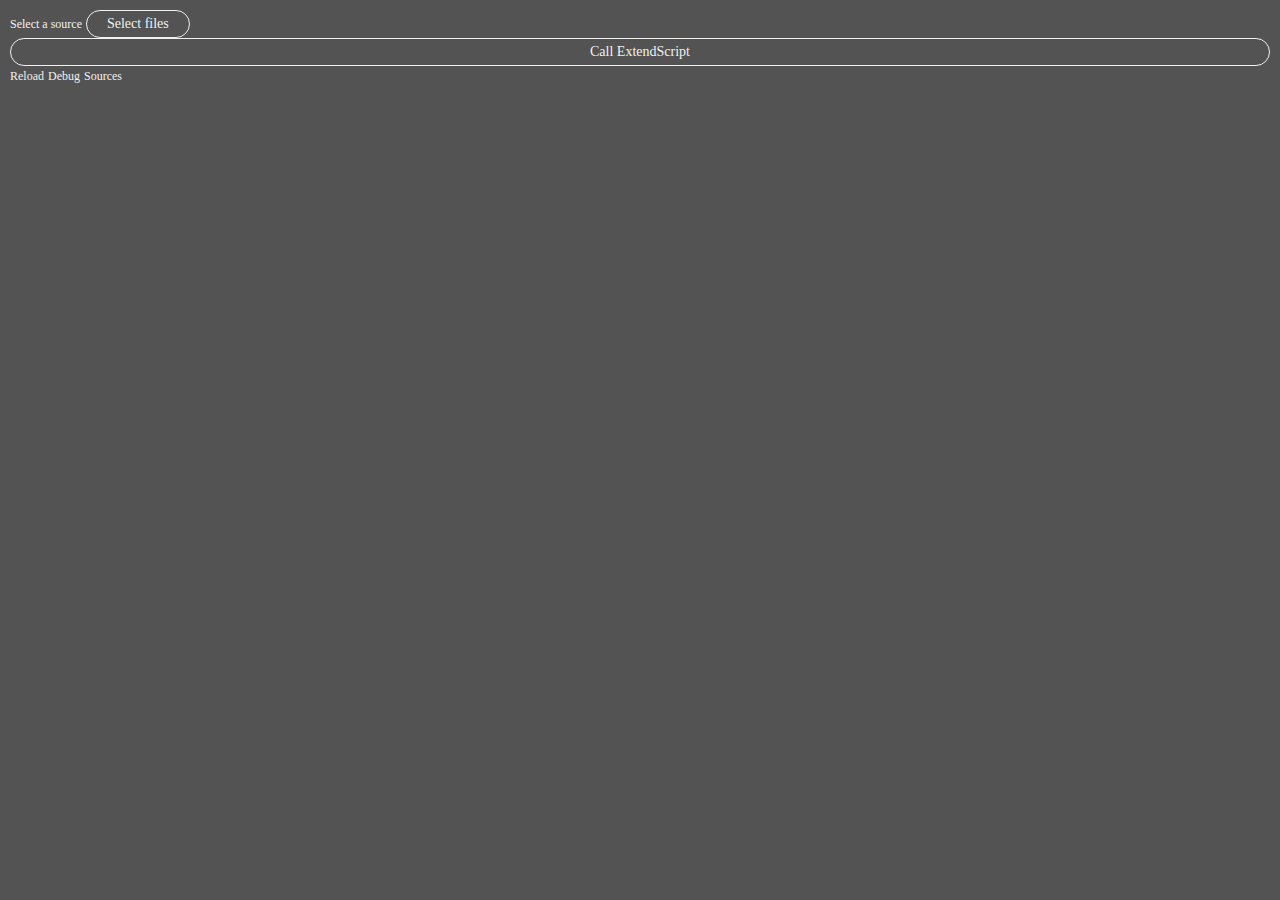
==== index.html @ 76697212 "Initial commit" ====
<!doctype html>
<html>
<head>
<meta charset="utf-8">
        
<link id="ccstyleTheme" href="css/styles-dark.css" rel="stylesheet" type="text/css" />
<link id="hostStyle" rel="stylesheet" href="css/styles.css"/>

<title></title>
</head>

<body require-nodejs class="hostElt">

    <div id="content">        
        
        <div>
            <span id="input_name">Select a source</span>
            <button id="input_file">Select files</button>         
            <button id="btn_test" class="btn-big ccstyle hostFontSize">Call ExtendScript</button>                
        </div>   
        
    </div>
    
    <!-- These are debugging shortcuts.  Class debuglink items only appear in debug mode  -->
    <span class="debuglink" id="reload">Reload</span>
    <span class="debuglink" id="debug">Debug</span>
    <span class="debuglink" id="sources">Sources</span>
    
    <script src="js/libs/CSInterface.js"></script>
    <script src="js/libs/jquery-2.0.2.min.js"></script>

    <script src="js/themecolors.js"></script>
    <script src="js/main.js"></script>
       
</body>
</html>
---- css/styles-dark.css ----
/*
 * Copyright (c) 2015 Adobe Systems Incorporated. All rights reserved.
 *
 * Permission is hereby granted, free of charge, to any person obtaining a
 * copy of this software and associated documentation files (the "Software"),
 * to deal in the Software without restriction, including without limitation
 * the rights to use, copy, modify, merge, publish, distribute, sublicense,
 * and/or sell copies of the Software, and to permit persons to whom the
 * Software is furnished to do so, subject to the following conditions:
 *
 * The above copyright notice and this permission notice shall be included in
 * all copies or substantial portions of the Software.
 *
 * THE SOFTWARE IS PROVIDED "AS IS", WITHOUT WARRANTY OF ANY KIND, EXPRESS OR
 * IMPLIED, INCLUDING BUT NOT LIMITED TO THE WARRANTIES OF MERCHANTABILITY,
 * FITNESS FOR A PARTICULAR PURPOSE AND NONINFRINGEMENT. IN NO EVENT SHALL THE
 * AUTHORS OR COPYRIGHT HOLDERS BE LIABLE FOR ANY CLAIM, DAMAGES OR OTHER
 * LIABILITY, WHETHER IN AN ACTION OF CONTRACT, TORT OR OTHERWISE, ARISING
 * FROM, OUT OF OR IN CONNECTION WITH THE SOFTWARE OR THE USE OR OTHER
 * DEALINGS IN THE SOFTWARE.
 *
 */
/* DO NOT EDIT THIS FILE.  It is generated from other sources */

/*Settings*/
:root {
    /* todo (jwyles): maybe we can scope things to their actual contents eg button {
        --border-color: #aabbcc;
    };
    and stuck to their bottom of their respective files.
    I am trying to respect the ITCSS way of life strictly for now.
    I am pretty sure it won't work out in a css4 world.
    Since this is my first dive into this world, lets see if a pattern emerges as we build.
    */
}
@font-face {
    font-family: AdobeClean;
    src: url("../fonts/AdobeClean-Regular.otf") format("opentype");
}

@font-face {
    font-family: AdobeClean;
    src: url("../fonts/AdobeClean-Bold.otf") format("opentype");
    font-weight: bold
}

@font-face {
    font-family: AdobeClean;
    src: url("../fonts/AdobeClean-Light.otf") format("opentype");
    font-weight: lighter
}


:root {
    /* you want this to go from newest to oldest in terms of os */
}
/*Tools*/
/*Generic*/
/*! normalize.css v3.0.2 | MIT License | git.io/normalize */

/**
 * 1. Set default font family to sans-serif.
 * 2. Prevent iOS text size adjust after orientation change, without disabling
 *    user zoom.
 */

html {
  font-family: sans-serif; /* 1 */
  -ms-text-size-adjust: 100%; /* 2 */
  -webkit-text-size-adjust: 100%; /* 2 */
}

/**
 * Remove default margin.
 */

body {
  margin: 0;
}

/* HTML5 display definitions
   ========================================================================== */

/**
 * Correct `block` display not defined for any HTML5 element in IE 8/9.
 * Correct `block` display not defined for `details` or `summary` in IE 10/11
 * and Firefox.
 * Correct `block` display not defined for `main` in IE 11.
 */

article,
aside,
details,
figcaption,
figure,
footer,
header,
hgroup,
main,
menu,
nav,
section,
summary {
  display: block;
}

/**
 * 1. Correct `inline-block` display not defined in IE 8/9.
 * 2. Normalize vertical alignment of `progress` in Chrome, Firefox, and Opera.
 */

audio,
canvas,
progress,
video {
  display: inline-block; /* 1 */
  vertical-align: baseline; /* 2 */
}

/**
 * Prevent modern browsers from displaying `audio` without controls.
 * Remove excess height in iOS 5 devices.
 */

audio:not([controls]) {
  display: none;
  height: 0;
}

/**
 * Address `[hidden]` styling not present in IE 8/9/10.
 * Hide the `template` element in IE 8/9/11, Safari, and Firefox < 22.
 */

[hidden],
template {
  display: none;
}

/* Links
   ========================================================================== */

/**
 * Remove the gray background color from active links in IE 10.
 */

a {
  background-color: transparent;
}

/**
 * Improve readability when focused and also mouse hovered in all browsers.
 */

a:active,
a:hover {
  outline: 0;
}

/* Text-level semantics
   ========================================================================== */

/**
 * Address styling not present in IE 8/9/10/11, Safari, and Chrome.
 */

abbr[title] {
  border-bottom: 1px dotted;
}

/**
 * Address style set to `bolder` in Firefox 4+, Safari, and Chrome.
 */

b,
strong {
  font-weight: bold;
}

/**
 * Address styling not present in Safari and Chrome.
 */

dfn {
  font-style: italic;
}

/**
 * Address variable `h1` font-size and margin within `section` and `article`
 * contexts in Firefox 4+, Safari, and Chrome.
 */

h1 {
  font-size: 2em;
  margin: 0.67em 0;
}

/**
 * Address styling not present in IE 8/9.
 */

mark {
  background: #ff0;
  color: #000;
}

/**
 * Address inconsistent and variable font size in all browsers.
 */

small {
  font-size: 80%;
}

/**
 * Prevent `sub` and `sup` affecting `line-height` in all browsers.
 */

sub,
sup {
  font-size: 75%;
  line-height: 0;
  position: relative;
  vertical-align: baseline;
}

sup {
  top: -0.5em;
}

sub {
  bottom: -0.25em;
}

/* Embedded content
   ========================================================================== */

/**
 * Remove border when inside `a` element in IE 8/9/10.
 */

img {
  border: 0;
}

/**
 * Correct overflow not hidden in IE 9/10/11.
 */

svg:not(:root) {
  overflow: hidden;
}

/* Grouping content
   ========================================================================== */

/**
 * Address margin not present in IE 8/9 and Safari.
 */

figure {
  margin: 1em 40px;
}

/**
 * Address differences between Firefox and other browsers.
 */

hr {
  box-sizing: content-box;
  height: 0;
}

/**
 * Contain overflow in all browsers.
 */

pre {
  overflow: auto;
}

/**
 * Address odd `em`-unit font size rendering in all browsers.
 */

code,
kbd,
pre,
samp {
  font-family: monospace, monospace;
  font-size: 1em;
}

/* Forms
   ========================================================================== */

/**
 * Known limitation: by default, Chrome and Safari on OS X allow very limited
 * styling of `select`, unless a `border` property is set.
 */

/**
 * 1. Correct color not being inherited.
 *    Known issue: affects color of disabled elements.
 * 2. Correct font properties not being inherited.
 * 3. Address margins set differently in Firefox 4+, Safari, and Chrome.
 */

button,
input,
optgroup,
select,
textarea {
  color: inherit; /* 1 */
  font: inherit; /* 2 */
  margin: 0; /* 3 */
}

/**
 * Address `overflow` set to `hidden` in IE 8/9/10/11.
 */

button {
  overflow: visible;
}

/**
 * Address inconsistent `text-transform` inheritance for `button` and `select`.
 * All other form control elements do not inherit `text-transform` values.
 * Correct `button` style inheritance in Firefox, IE 8/9/10/11, and Opera.
 * Correct `select` style inheritance in Firefox.
 */

button,
select {
  text-transform: none;
}

/**
 * 1. Avoid the WebKit bug in Android 4.0.* where (2) destroys native `audio`
 *    and `video` controls.
 * 2. Correct inability to style clickable `input` types in iOS.
 * 3. Improve usability and consistency of cursor style between image-type
 *    `input` and others.
 */

button,
html input[type="button"], /* 1 */
input[type="reset"],
input[type="submit"] {
  -webkit-appearance: button; /* 2 */
  cursor: pointer; /* 3 */
}

/**
 * Re-set default cursor for disabled elements.
 */

button[disabled],
html input[disabled] {
  cursor: default;
}

/**
 * Remove inner padding and border in Firefox 4+.
 */

button::-moz-focus-inner,
input::-moz-focus-inner {
  border: 0;
  padding: 0;
}

/**
 * Address Firefox 4+ setting `line-height` on `input` using `!important` in
 * the UA stylesheet.
 */

input {
  line-height: normal;
}

/**
 * It's recommended that you don't attempt to style these elements.
 * Firefox's implementation doesn't respect box-sizing, padding, or width.
 *
 * 1. Address box sizing set to `content-box` in IE 8/9/10.
 * 2. Remove excess padding in IE 8/9/10.
 */

input[type="checkbox"],
input[type="radio"] {
  box-sizing: border-box; /* 1 */
  padding: 0; /* 2 */
}

/**
 * Fix the cursor style for Chrome's increment/decrement buttons. For certain
 * `font-size` values of the `input`, it causes the cursor style of the
 * decrement button to change from `default` to `text`.
 */

input[type="number"]::-webkit-inner-spin-button,
input[type="number"]::-webkit-outer-spin-button {
  height: auto;
}

/**
 * 1. Address `appearance` set to `searchfield` in Safari and Chrome.
 * 2. Address `box-sizing` set to `border-box` in Safari and Chrome
 *    (include `-moz` to future-proof).
 */

input[type="search"] {
  -webkit-appearance: textfield; /* 1 */ /* 2 */
  box-sizing: content-box;
}

/**
 * Remove inner padding and search cancel button in Safari and Chrome on OS X.
 * Safari (but not Chrome) clips the cancel button when the search input has
 * padding (and `textfield` appearance).
 */

input[type="search"]::-webkit-search-cancel-button,
input[type="search"]::-webkit-search-decoration {
  -webkit-appearance: none;
}

/**
 * Define consistent border, margin, and padding.
 */

fieldset {
  border: 1px solid #c0c0c0;
  margin: 0 2px;
  padding: 0.35em 0.625em 0.75em;
}

/**
 * 1. Correct `color` not being inherited in IE 8/9/10/11.
 * 2. Remove padding so people aren't caught out if they zero out fieldsets.
 */

legend {
  border: 0; /* 1 */
  padding: 0; /* 2 */
}

/**
 * Remove default vertical scrollbar in IE 8/9/10/11.
 */

textarea {
  overflow: auto;
}

/**
 * Don't inherit the `font-weight` (applied by a rule above).
 * NOTE: the default cannot safely be changed in Chrome and Safari on OS X.
 */

optgroup {
  font-weight: bold;
}

/* Tables
   ========================================================================== */

/**
 * Remove most spacing between table cells.
 */

table {
  border-collapse: collapse;
  border-spacing: 0;
}

td,
th {
  padding: 0;
}
html {
  box-sizing: border-box;
}

*, *:before, *:after {
  box-sizing: inherit;
}
/*Base*/
body {
    background-color: rgb(83, 83, 83);
}
html {
    font-size: 62.5%
}

body {
    font-size: 16px;
    font-size: 1.6rem;
    font-family: "San Francisco", "Helvetica Neue", "Lucida Grande", "Segoe UI";
    color: rgb(240, 240, 240);
}


p,
span,
h1,
h2,
h3,
h4,
h5,
h6,
label {
    font-weight: normal;
    font-family: "San Francisco", "Helvetica Neue", "Lucida Grande", "Segoe UI";
    font-size: 12px;
    font-size: 1.2rem;
}

h1 {
    font-size: 14px;
    font-size: 1.4rem;
}

h2 {
    font-size: 12px;
    font-size: 1.2rem;
}

h3 {
    font-size: 12px;
    font-size: 1.2rem;
}


p[disabled],
span[disabled],
h1[disabled],
h2[disabled],
h3[disabled],
h4[disabled],
h5[disabled],
h6[disabled],
label[disabled] {
     color: rgb(117, 117, 117);
}

p.is-active,
span.is-active,
h1.is-active,
h2.is-active,
h3.is-active,
h4.is-active,
h5.is-active,
h6.is-active,
label.is-active {
    font-weight: bold;
}

/* todo, think more about this api. It means that if you have tabs you would need to update every class rather than the active.
this could probably be better done with some better selectors */

p.is-inactive,
span.is-inactive,
h1.is-inactive,
h2.is-inactive,
h3.is-inactive,
h4.is-inactive,
h5.is-inactive,
h6.is-inactive,
label.is-inactive {
    color: rgb(135, 135, 135);
}

p.label-small,
span.label-small,
label.label-small,
div.label-small {
    font-size: 12px;
    font-size: 1.2rem;
}


p.label-medium,
span.label-medium,
label.label-medium,
div.label-medium {
    font-size: 12px;
    font-size: 1.2rem;
}

p.label-large,
span.label-large,
label.label-large,
div.label-large {
    font-size: 14px;
    font-size: 1.4rem;
}


input[type="radio"],
input[type="checkbox"] {
    position: absolute;
    left: -999999px;
}

input[type="radio"]:disabled + label,
input[type="checkbox"]:disabled + label {
    color: rgb(117, 117, 117);
}


input[type="radio"] + label:before,
input[type="checkbox"] + label:before {
    position: relative;
    content: "\00A0";
    display: inline-block;
    width: 14px;
    height: 14px;

    margin-right: 6px;
    left: 0;
    top: 1px;
    background-color: rgb(77, 77, 77);
    border: 1px solid rgb(130, 130, 130);
    border-radius: 2px;
}

input[type=checkbox]:checked + label:before {
    background: rgb(211, 211, 211) url('data:image/svg+xml;utf8,<svg version="1.1" id="Layer_1" xmlns="http://www.w3.org/2000/svg" xmlns:xlink="http://www.w3.org/1999/xlink" x="0px" y="0px"	 viewBox="0 0 14 14" enable-background="new 0 0 14 14" xml:space="preserve"><polyline fill="none" stroke="rgb(77, 77, 77)" stroke-width="2.5" stroke-miterlimit="10" points="2.8,6.3 6.4,9.6 11.6,3.7 "/></svg>') no-repeat;
    border: 1px solid rgb(211, 211, 211);
}

input[type=radio]:checked + label:before {
    background: rgb(211, 211, 211) url('data:image/svg+xml;utf8,<svg version="1.1" id="Layer_1" xmlns="http://www.w3.org/2000/svg" xmlns:xlink="http://www.w3.org/1999/xlink" x="0px" y="0px"	 viewBox="0 0 14 14" enable-background="new 0 0 14 14" xml:space="preserve"><circle fill="rgb(77, 77, 77)" cx="7" cy="7" r="3.3"/></svg>') no-repeat;
    border: 1px solid rgb(211, 211, 211);
}

input[type=checkbox]:indeterminate + label:before {
    background: rgb(211, 211, 211) url('data:image/svg+xml;utf8,<svg version="1.1" id="Layer_1" xmlns="http://www.w3.org/2000/svg" xmlns:xlink="http://www.w3.org/1999/xlink" x="0px" y="0px"	 viewBox="0 0 14 14" enable-background="new 0 0 14 14" xml:space="preserve"><line fill="none" stroke="rgb(77, 77, 77)" stroke-width="2" stroke-miterlimit="10" x1="3.6" y1="7.2" x2="10.6" y2="7.2"/></svg>') no-repeat;
    border: 1px solid rgb(211, 211, 211);
}

input[type="radio"]:active + label:before,
input[type="checkbox"]:active + label:before,
input[type="radio"].is-pressed + label:before,
input[type="checkbox"].is-pressed + label:before {
    background-color: rgb(130, 130, 130);
    border: 1px solid rgb(130, 130, 130);
}

select:disabled,
input[type="radio"]:disabled + label:before,
input[type="checkbox"]:disabled + label:before {
    border: 1px solid rgb(94, 94, 94);
    background-color: rgb(77, 77, 77);
    color: rgb(117, 117, 117);
    opacity: 1;
}

input[type="radio"]:disabled:checked + label:before,
input[type="checkbox"]:disabled:checked + label:before {
    border: 1px solid rgb(94, 94, 94);
    background-color: rgb(94, 94, 94);
}

input[type="radio"] + label:before {
    border-radius: 7px;
}


input[type="radio"]:focus + label:before,
input[type="checkbox"]:focus + label:before,
input[type="radio"].is-focused + label:before,
input[type="checkbox"].is-focused + label:before  {
    border: 1px solid rgb(51, 108, 229);
}

input[type=text] {
    border: none;
    background-color: transparent;
    border-bottom: 1px solid rgb(173, 173, 173);
    padding-left: 4px;
    outline: none;
}

input[type=text]::-moz-selection {
  background: rgb(56, 134, 232);
}

input[type=text]::selection {
  background: rgb(56, 134, 232);
}

input[type=text]:focus,
input[type=text].is-focused {
    border-bottom: 1px solid rgb(51, 108, 229);
}

select {
    border-radius: 3px;
    outline: none;
    padding: 5px 20px 5px 5px;
    border: 1px solid rgb(99, 99, 99);
    background: rgb(71, 71, 71) url('data:image/svg+xml;utf8,<svg xmlns="http://www.w3.org/2000/svg" xmlns:xlink="http://www.w3.org/1999/xlink" preserveAspectRatio="xMidYMid" width="11" height="4" viewBox="0 0 11 4">	<polygon fill="rgb(214, 214, 214)" points="3.5,4 0.3,0.8 1,0.1 3.5,2.6 6,0 6.7,0.8 "/></svg>') no-repeat 100% 50%;
    background-size: 11px 7px;
    -webkit-appearance: none;
       -moz-appearance: none;
            appearance: none;
}

select option {
      background-color: rgb(206, 206, 206);
      color: rgb(28, 28, 28);
}


select:active,
select.is-pressed{
    background-color: rgb(52, 52, 52);
    border: 1px solid rgb(99, 99, 99);
}

select:disabled {
    border: 1px solid rgb(94, 94, 94);
    background: rgb(71, 71, 71) url('data:image/svg+xml;utf8,<svg xmlns="http://www.w3.org/2000/svg" xmlns:xlink="http://www.w3.org/1999/xlink" preserveAspectRatio="xMidYMid" width="11" height="4" viewBox="0 0 11 4">	<polygon fill="rgb(102, 102, 102)" points="3.5,4 0.3,0.8 1,0.1 3.5,2.6 6,0 6.7,0.8 "/></svg>') no-repeat 100% 50%;
}

input[type=checkbox]:checked + label:before {
    text-indent: 2px;
}
/*Objects*/
.container {
    display: -webkit-box;
    display: -webkit-flex;
    display: -ms-flexbox;
    display: flex; /* or inline-flex */
}
/*Components*/
/* bug in css selectors currently, so can't use this just yet*/


button,
.button {
    border: 1px solid --button-main-color;
    border: 1px solid rgb(240, 240, 240);
    background-color: rgb(83, 83, 83);
    border-radius: 50px;
    color: rgb(240, 240, 240);
    display: inline-block;
    padding: 5px 20px 5px;
    font-family: "San Francisco", "Helvetica Neue", "Lucida Grande", "Segoe UI";
    font-size: 14px;
    font-size: 1.4rem;
    outline: none;
}

.btn-icon {
    width: 29px;
    height: 26px;
    border-radius: 0;
    border: none;
    padding: 0;
    vertical-align: middle;
    border: 1px solid rgb(83, 83, 83);
}

.btn-small {
    border: 1px solid rgb(99, 99, 99);
    background-color: rgb(71, 71, 71);
    border-radius: 4px;
    padding: 5px 20px 5px;
    font-size: 12px;
    font-size: 1.2rem;
}

button:disabled,
.button:disabled,
button.is-disabled,
.button.is-disabled,
.btn-secondary.is-disabled,
.btn-secondary:disabled {
    color: rgb(117, 117, 117);
    border: 1px solid rgb(94, 94, 94);
}

.btn-small.is-disabled,
.btn-small:disabled {
    background-color: rgb(77, 77, 77);
    border: 1px solid rgb(94, 94, 94);
    color: rgb(175, 175, 175);
}

.btn-small.is-pressed,
.btn-small:active {
    color: rgb(240, 240, 240);
    border: 1px solid rgb(99, 99, 99);
    background-color: rgb(56, 56, 56);
}


.btn-icon .icons {
    fill: rgb(218, 218, 218);
}

.btn-icon.is-disabled .icons,
.btn-icon:disabled .icons{
    opacity: .5;
}


button:active,
.button:active,
button.is-pressed,
.button.is-pressed {
     background-color: rgb(225, 225, 225);
     color: rgb(50, 50, 50);
}

button.btn-secondary,
.button.btn-secondary {
    border: 1px solid rgb(125, 125, 125);
}

.btn-secondary:hover,
.btn-secondary.is-hovered {
    border: 1px solid rgb(125, 125, 125);
}

.btn-icon:hover,
.btn-icon.is-hovered {
    border: 1px solid rgb(94, 94, 94);
    background-color: rgb(71, 71, 71);
}

.btn-icon:active,
.btn-icon.is-pressed {
    background-color: rgb(66, 66, 66);
}

.btn-secondary:active,
.btn-secondary.is-pressed {
    background-color: rgb(125, 125, 125);
}

button.is-focused,
.button.is-focused,
button:focus,
.button:focus,
.btn-secondary:focus,
.btn-secondary.is-focused  {
     border: 1px solid rgb(51, 108, 229);
}
/* there is a bug in postcss where this is not seeming to expand a variable inside a variable */

label[aria-haspopup=true] {
    position: relative;
}


label[aria-haspopup=true] input + button {
    /* have to overwrite these styles manually as there is a bug in postcss
    that throws an error if i use appearance here.
    */
    border: none;
    display: block;
    padding: 0px;

    text-indent: 99999px;
    height: 18px;
    width: 11px;
    position: absolute;
    background: url('data:image/svg+xml;utf8,<svg xmlns="http://www.w3.org/2000/svg" xmlns:xlink="http://www.w3.org/1999/xlink" preserveAspectRatio="xMidYMid" width="11" height="4" viewBox="0 0 11 4">	<polygon fill="rgb(214, 214, 214)" points="3.5,4 0.3,0.8 1,0.1 3.5,2.6 6,0 6.7,0.8 "/></svg>') no-repeat -50% 50%;
    bottom: 0px;
    right: 3px;
}


label[aria-haspopup=true].is-open input + button{
    border-radius: 3px;
    border: 1px solid rgb(179, 179, 179);
    background-color: rgb(191, 191, 191);
}
/*themes*/
:root {
    /* todo (jwyles): maybe we can scope things to their actual contents eg button {
        --border-color: #aabbcc;
    };
    and stuck to their bottom of their respective files.
    I am trying to respect the ITCSS way of life strictly for now.
    I am pretty sure it won't work out in a css4 world.
    Since this is my first dive into this world, lets see if a pattern emerges as we build.
    */
}


/*buttons*/

/*fonts */


/*Utilities*/
---- css/styles.css ----
/*Your styles*/

 body {
    margin: 10px;
}


#content {
    margin-right:auto;
    margin-left:auto;
    vertical-align:middle;
    width:100%;
}


#btn_test{
    width: 100%;
}




/*
Those classes will be edited at runtime with values specified
by the settings of the CC application
*/
.hostFontColor{}
.hostFontFamily{}
.hostFontSize{}

/*font family, color and size*/
.hostFont{}
/*background color*/
.hostBgd{}
/*lighter background color*/
.hostBgdLight{}
/*darker background color*/
.hostBgdDark{}
/*background color and font*/
.hostElt{}


.hostButton{
    border:1px solid;
    border-radius:2px;
    height:20px;
    vertical-align:bottom;
    font-family:inherit;
    color:inherit;
    font-size:inherit;
}
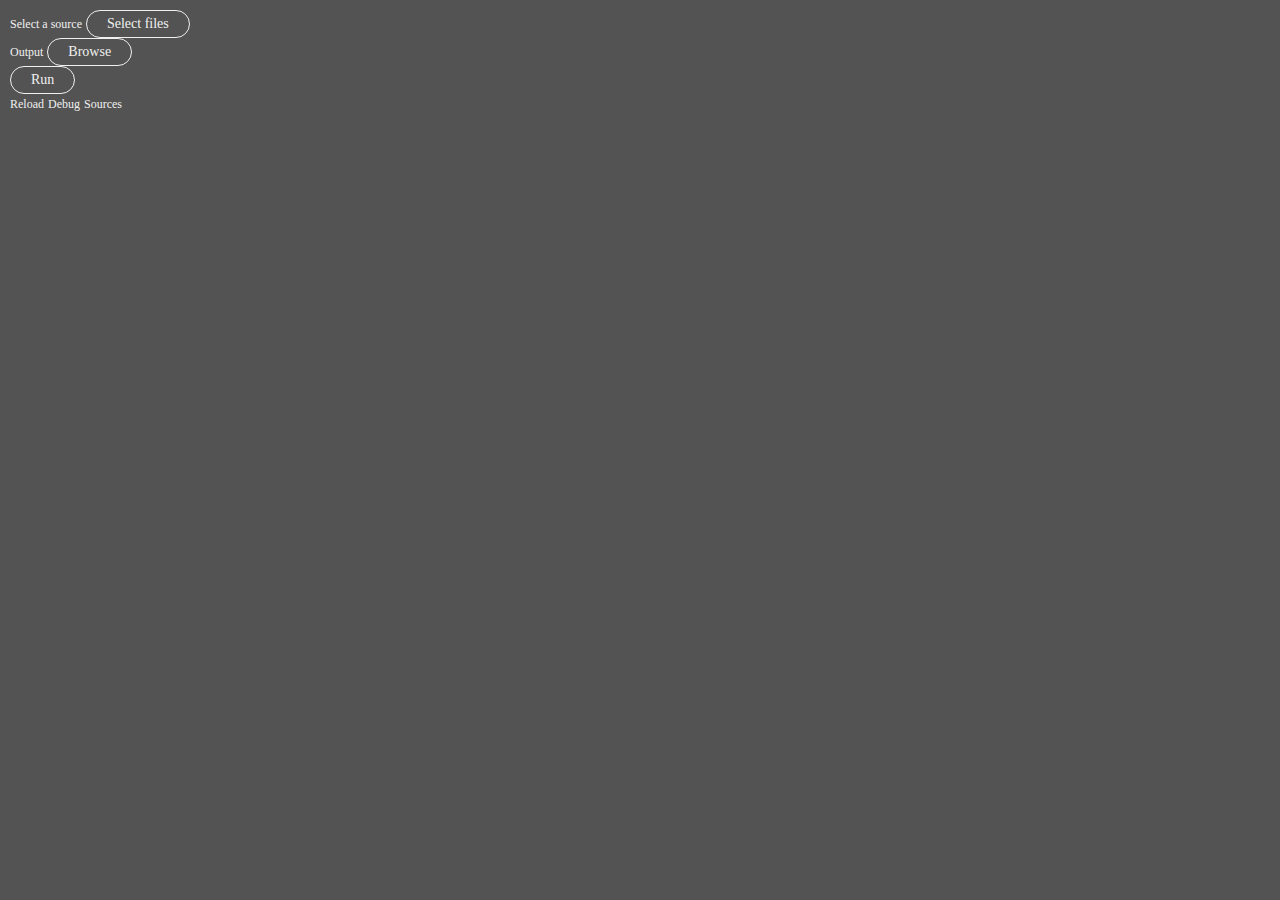
==== commit e526d9a4: "Progress" ====
--- a/index.html
+++ b/index.html
@@ -15,10 +15,17 @@
         
         <div>
             <span id="input_name">Select a source</span>
-            <button id="input_file">Select files</button>         
-            <button id="btn_test" class="btn-big ccstyle hostFontSize">Call ExtendScript</button>                
+            <button id="input_file">Select files</button>             
+        </div>   
+
+        <div>
+            <span id="output_name">Output</span>
+            <button id="output_file">Browse</button>             
         </div>   
         
+        <div>
+            <button id="run">Run</button>  
+        </div>
     </div>
     
     <!-- These are debugging shortcuts.  Class debuglink items only appear in debug mode  -->
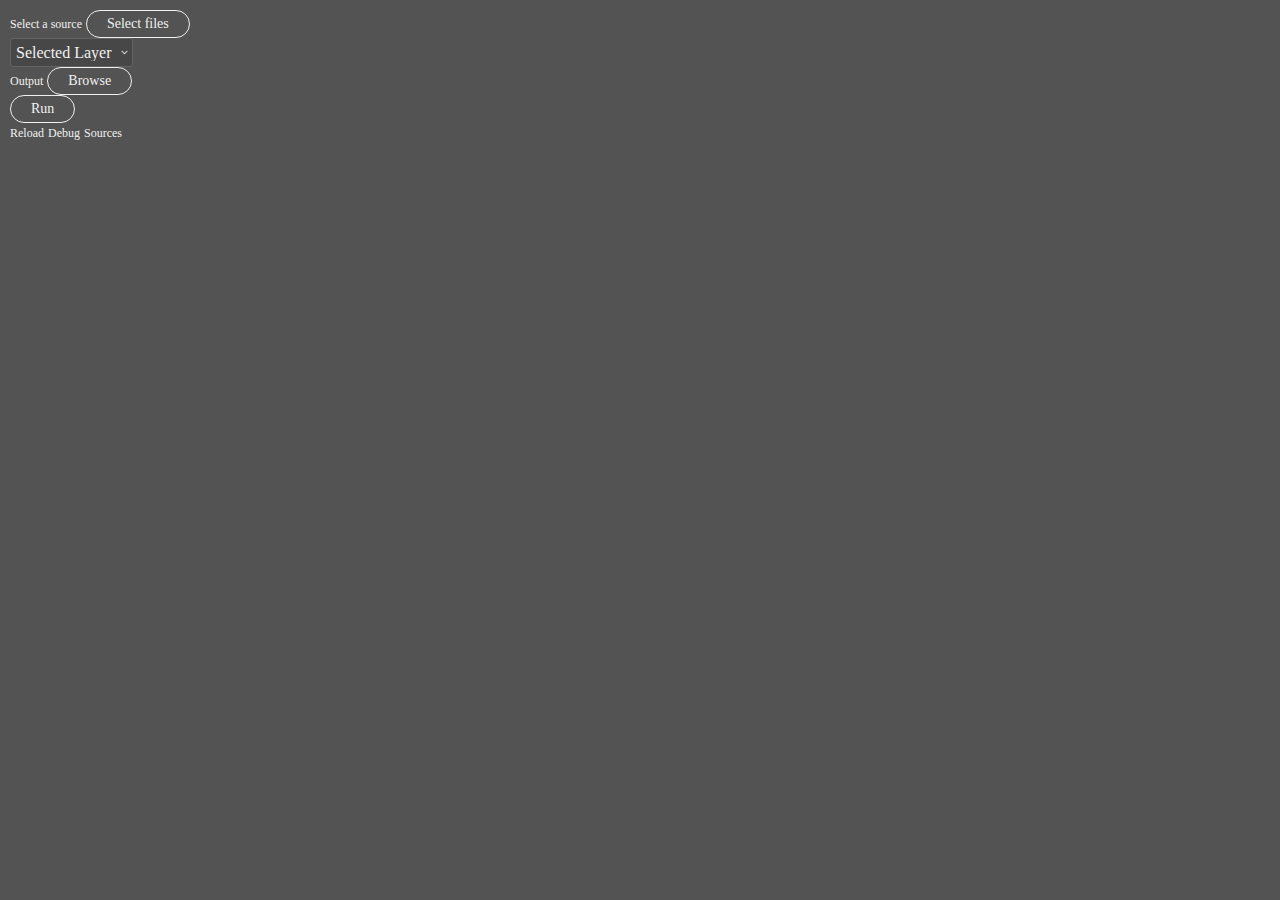
==== commit eda20f4c: "Layer dropdown added" ====
--- a/index.html
+++ b/index.html
@@ -17,6 +17,12 @@
             <span id="input_name">Select a source</span>
             <button id="input_file">Select files</button>             
         </div>   
+
+        <div>
+            <select name="" id="select_layer">
+                <option value="selected">Selected Layer</option>
+            </select>
+        </div>
 
         <div>
             <span id="output_name">Output</span>
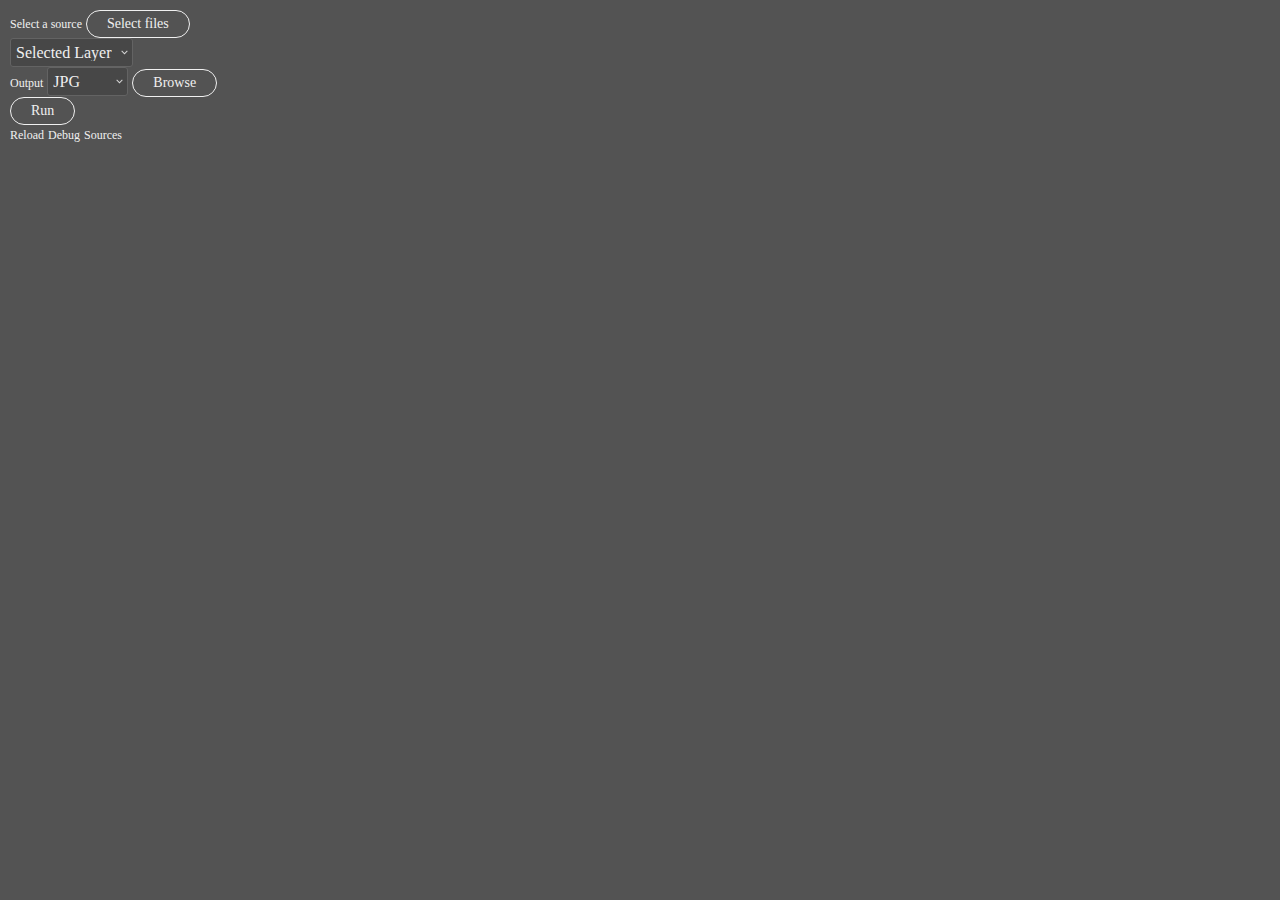
==== commit 4c4be978: "Progress" ====
--- a/index.html
+++ b/index.html
@@ -20,12 +20,17 @@
 
         <div>
             <select name="" id="select_layer">
-                <option value="selected">Selected Layer</option>
+                <option value="selected" selected>Selected Layer</option>
             </select>
         </div>
 
         <div>
             <span id="output_name">Output</span>
+            <select name="export" id="format">
+                <option value="jpg" selected>JPG</option>
+                <option value="png8">PNG-8</option>
+                <option value="png24">PNG-24</option>
+            </select>
             <button id="output_file">Browse</button>             
         </div>   
         
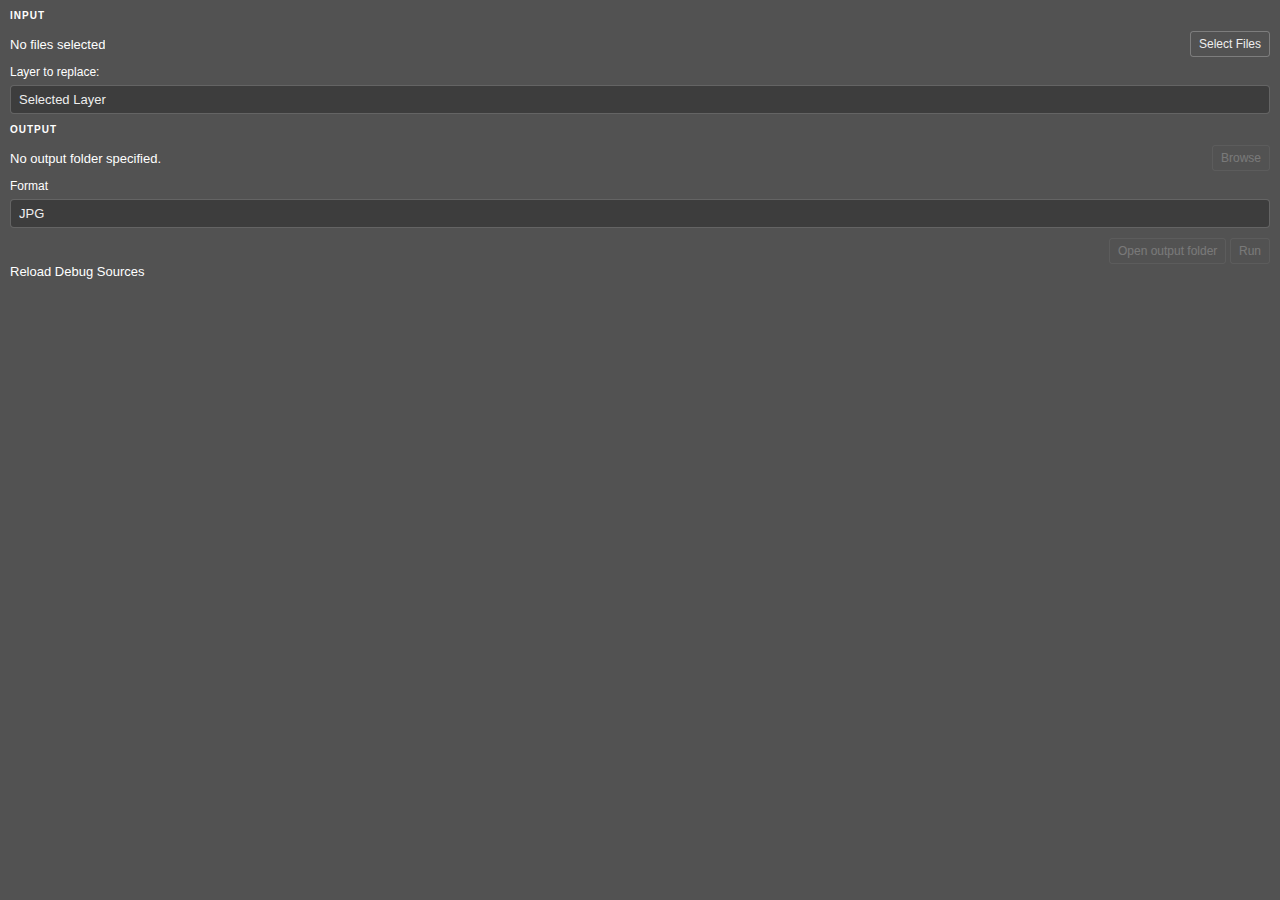
==== commit 2b76f436: "Progress" ====
--- a/index.html
+++ b/index.html
@@ -1,54 +1,69 @@
 <!doctype html>
 <html>
 <head>
-<meta charset="utf-8">
-        
-<link id="ccstyleTheme" href="css/styles-dark.css" rel="stylesheet" type="text/css" />
-<link id="hostStyle" rel="stylesheet" href="css/styles.css"/>
-
-<title></title>
+    <meta charset="utf-8">
+    <link rel="stylesheet" href="css/styles.css" />
+    <title>QuickFire</title>
 </head>
 
-<body require-nodejs class="hostElt">
+<body>
 
-    <div id="content">        
-        
-        <div>
-            <span id="input_name">Select a source</span>
-            <button id="input_file">Select files</button>             
-        </div>   
+    <div id="content">
 
-        <div>
-            <select name="" id="select_layer">
-                <option value="selected" selected>Selected Layer</option>
-            </select>
-        </div>
+        <section>
+            <div>
+                <h3>Input</h3>
+                <div class="h-group">
+                    <span id="input_name" class="path">
+                        <span class="path-label">No files selected</span>
+                    </span>
+                    <button class="spectrum-ActionButton" id="input_file">
+                        <span class="spectrum-ActionButton-label">Select Files</span>
+                    </button>
+                </div>
+            </div>
+    
+            <div>
+                <h4>Layer to replace:</h4>
+                <select name="" id="select_layer" class="spectrum-Dropdown">
+                    <option value="selected" selected>Selected Layer</option>
+                </select>
+            </div>
+        </section>
 
-        <div>
-            <span id="output_name">Output</span>
-            <select name="export" id="format">
-                <option value="jpg" selected>JPG</option>
-                <option value="png8">PNG-8</option>
-                <option value="png24">PNG-24</option>
-            </select>
-            <button id="output_file">Browse</button>             
-        </div>   
-        
-        <div>
-            <button id="run">Run</button>  
+        <section>
+            <div>
+                <h3>Output</h3>
+                <div class="h-group">
+                    <span id="output_name" class="path">
+                        <span class="path-label">No output folder specified.</span>
+                    </span>
+                    <button id="output_file" disabled>Browse</button>
+                </div>
+                <h4>Format</h4>
+                <select name="export" id="format">
+                        <option value="jpg" selected>JPG</option>
+                        <option value="png8">PNG-8</option>
+                        <option value="png24">PNG-24</option>
+                    </select>
+            </div>
+        </section>
+
+        <div class="run">
+            <button id="open" disabled>Open output folder</button>
+            <button id="run" disabled>Run</button>
         </div>
     </div>
-    
+
     <!-- These are debugging shortcuts.  Class debuglink items only appear in debug mode  -->
     <span class="debuglink" id="reload">Reload</span>
     <span class="debuglink" id="debug">Debug</span>
     <span class="debuglink" id="sources">Sources</span>
-    
+
     <script src="js/libs/CSInterface.js"></script>
-    <script src="js/libs/jquery-2.0.2.min.js"></script>
+    <!-- <script src="js/themecolors.js"></script> -->
+    <script src="js/main.js"></script>
 
-    <script src="js/themecolors.js"></script>
-    <script src="js/main.js"></script>
-       
 </body>
-</html>
+
+</html>--- a/css/styles.css
+++ b/css/styles.css
@@ -1,9 +1,127 @@
-/*Your styles*/
-
- body {
-    margin: 10px;
+@font-face {
+    font-family: 'Source Sans Pro';
+    src: url('file:../fonts/SourceSansPro-Regular.ttf') format('truetype');
+    font-weight: 400;
+    font-style: normal;
+}
+@font-face {
+    font-family: 'Source Sans Pro';
+    src: url('file:../fonts/SourceSansPro-SemiBold.ttf') format('truetype');
+    font-weight: 500;
+    font-style: normal;
 }
 
+body {
+    margin: 10px;
+    background-color: rgb(82,82,82);
+    font-family: adobe-clean, "Source Sans Pro", -apple-system, BlinkMacSystemFont, "Segoe UI", Roboto, sans-serif;
+    font-size: 13px;
+    color: #fff;
+}
+
+h1, h2, h3, h4 {
+    margin: 0;
+}
+
+h3 {
+    text-transform: uppercase;
+    font-size: 10px;
+    letter-spacing: 1px;
+    margin-bottom: 10px;
+}
+
+h4 {
+    font-size: 12px;
+    font-weight: 500;
+    margin-bottom: 6px;
+}
+
+button {
+    background: transparent;
+    border: 1px solid rgba(255,255,255,0.25);
+    border-radius: 3px;
+    color: #eee;
+    font-size: 12px;
+    padding: 6px 8px;
+    line-height: 1;
+    cursor: pointer;
+    transition: all 250ms;
+}
+
+button:disabled {
+    opacity: 0.25;
+    pointer-events: none;
+}
+
+button:focus {
+    outline: none;
+    background: rgba(0,0,0,0.25);
+}
+
+button:hover,
+button:active {
+    background: rgba(0,0,0,0.25);
+}
+
+select {
+    -moz-appearance: none;
+	-webkit-appearance: none;
+    width: 100%;
+    background: rgba(0,0,0,0.25);
+    border: 1px solid rgba(255,255,255,0.2);
+    color: #eee;
+    border-radius: 4px;
+    padding: 6px 8px;
+    margin: 0;
+    font-size: 13px;
+}
+
+select:focus{
+    outline: none;
+}
+
+select:focus option{
+    outline: none;
+}
+
+select option {
+    background-color: rgb(206, 206, 206);
+    color: rgb(28, 28, 28);
+    outline: none;
+    border: none;
+}
+
+
+select:active,
+select.is-pressed{
+  background-color: rgb(52, 52, 52);
+  border: 1px solid rgb(99, 99, 99);
+  outline: none;
+}
+
+section {
+    margin-bottom: 10px;
+}
+
+.h-group {
+    display: flex;
+    justify-content: space-between;
+    align-items: center;
+    width: 100%;
+    margin-bottom: 8px;
+}
+
+.path-label {
+    max-width: 170px;
+    white-space: nowrap;
+    overflow: hidden;
+    text-overflow: ellipsis;
+    display: block;
+}
+
+.run {
+    text-align: right;
+}
 
 #content {
     margin-right:auto;
@@ -15,37 +133,4 @@
 
 #btn_test{
     width: 100%;
-}
-
-
-
-
-/*
-Those classes will be edited at runtime with values specified
-by the settings of the CC application
-*/
-.hostFontColor{}
-.hostFontFamily{}
-.hostFontSize{}
-
-/*font family, color and size*/
-.hostFont{}
-/*background color*/
-.hostBgd{}
-/*lighter background color*/
-.hostBgdLight{}
-/*darker background color*/
-.hostBgdDark{}
-/*background color and font*/
-.hostElt{}
-
-
-.hostButton{
-    border:1px solid;
-    border-radius:2px;
-    height:20px;
-    vertical-align:bottom;
-    font-family:inherit;
-    color:inherit;
-    font-size:inherit;
 }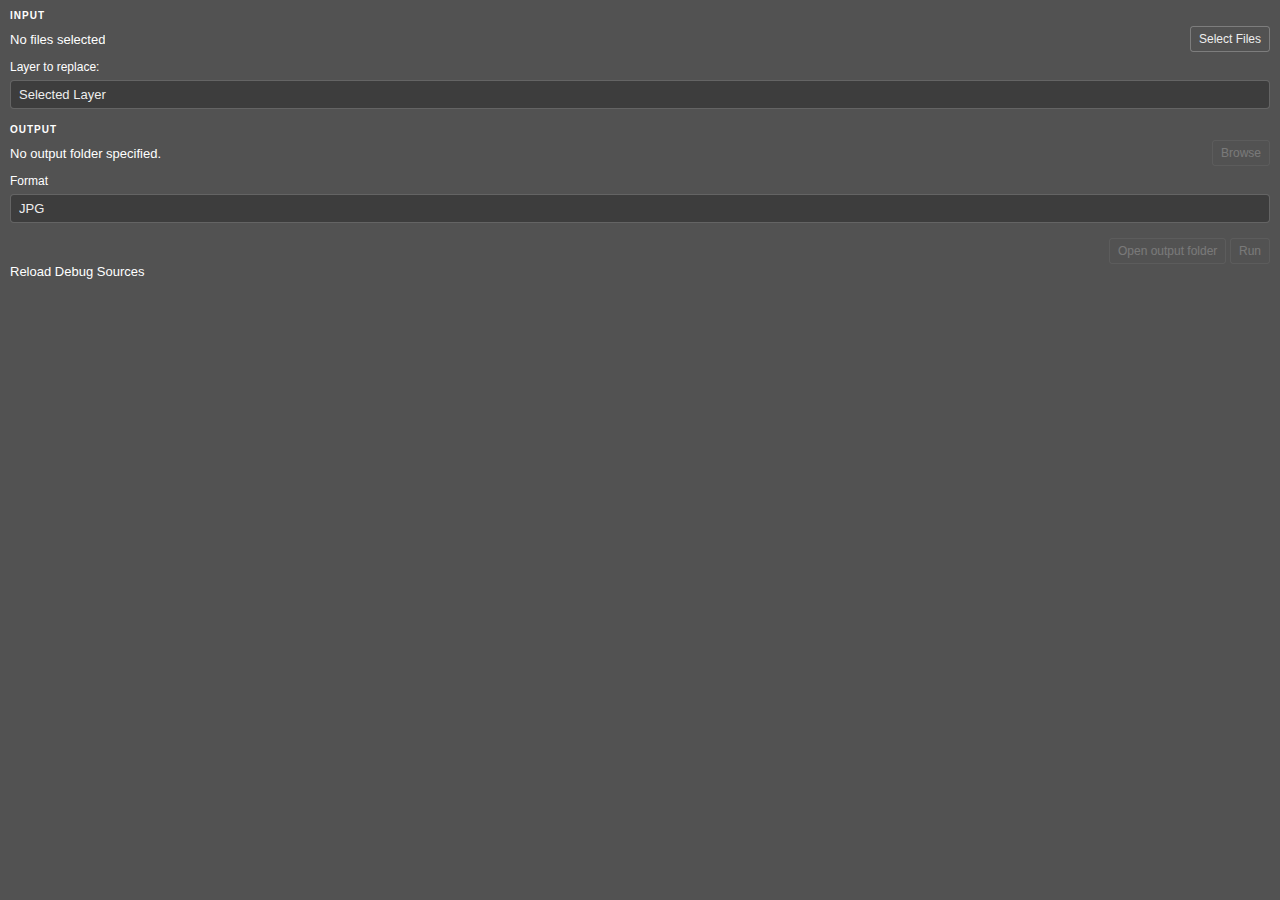
==== commit 60ed820c: "Ready for signing" ====
--- a/index.html
+++ b/index.html
@@ -3,7 +3,7 @@
 <head>
     <meta charset="utf-8">
     <link rel="stylesheet" href="css/styles.css" />
-    <title>QuickFire</title>
+    <title>🔥 QuickFire</title>
 </head>
 
 <body>
@@ -43,7 +43,7 @@
                 <h4>Format</h4>
                 <select name="export" id="format">
                         <option value="jpg" selected>JPG</option>
-                        <option value="png8">PNG-8</option>
+                        <!-- <option value="png8">PNG-8</option> -->
                         <option value="png24">PNG-24</option>
                     </select>
             </div>
--- a/css/styles.css
+++ b/css/styles.css
@@ -27,7 +27,7 @@
     text-transform: uppercase;
     font-size: 10px;
     letter-spacing: 1px;
-    margin-bottom: 10px;
+    margin-bottom: 5px;
 }
 
 h4 {
@@ -100,7 +100,7 @@
 }
 
 section {
-    margin-bottom: 10px;
+    margin-bottom: 15px;
 }
 
 .h-group {
